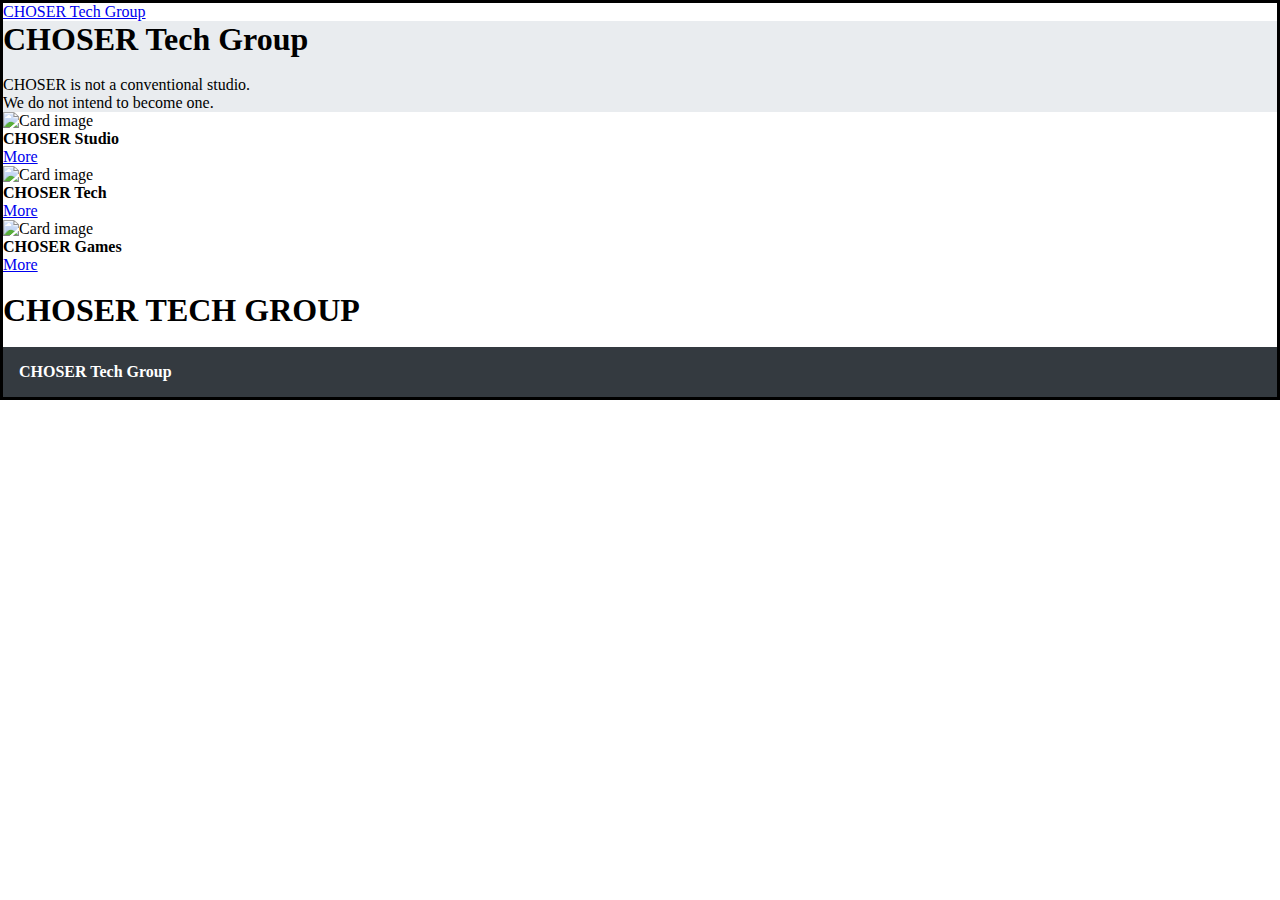
==== index.html @ e2ed1b87 "update" ====
<!DOCTYPE html>
<html lang="zh">

<head>
    <meta charset="UTF-8">
    <meta http-equiv="X-UA-Compatible" content="IE=edge">
    <meta name="viewport" content="width=device-width, initial-scale=1.0">
    <title>Document</title>
    <link rel="stylesheet" href="css/index.css">
    <link rel="stylesheet" href="https://cdn.staticfile.org/twitter-bootstrap/4.3.1/css/bootstrap.min.css">
    <script src="https://cdn.staticfile.org/jquery/3.2.1/jquery.min.js"></script>
    <script src="https://cdn.staticfile.org/popper.js/1.15.0/umd/popper.min.js"></script>
    <script src="https://cdn.staticfile.org/twitter-bootstrap/4.3.1/js/bootstrap.min.js"></script>
</head>

<body>
    <div class="navbar navbar-expand-sm bg-dark navbar-dark">
        <a class="navbar-brand" href="#">CHOSER Tech Group</a>
        <div class="collapse navbar-collapse" id="collapsibleNavbar">
        </div>
    </div>
    <div class="container-fluid" style="background-color: #E9ECEF;">
        <div class="container">
            <div class="jumbotron ">
                <h1>CHOSER Tech Group</h1>
                <br>
                <p>CHOSER is not a conventional studio.</p>
                <p>We do not intend to become one.</p>
            </div>
        </div>
    </div>

    <div class="container-fluid">

        <div class="container">
            <div class="container-fluid">
                <div class="row">
                    <div class="col-md-4">
                        <div class="card">
                            <img class="card-img-top" src="https://static.runoob.com/images/mix/img_avatar.png"
                                alt="Card image" style="width:100%">
                            <div class="card-body">
                                <h4 class="card-title">CHOSER Studio</h4>
                                <a href="#" class="btn btn-primary">More</a>
                            </div>
                        </div>
                    </div>
                    <div class="col-md-4">
                        <div class="card">
                            <img class="card-img-top" src="https://static.runoob.com/images/mix/img_avatar.png"
                                alt="Card image" style="width:100%">
                            <div class="card-body">
                                <h4 class="card-title">CHOSER Tech</h4>
                                <a href="#" class="btn btn-primary">More</a>
                            </div>
                        </div>
                    </div>
                    <div class="col-md-4">
                        <div class="card">
                            <img class="card-img-top" src="https://static.runoob.com/images/mix/img_avatar.png"
                                alt="Card image" style="width:100%">
                            <div class="card-body">
                                <h4 class="card-title">CHOSER Games</h4>
                                <a href="#" class="btn btn-primary">More</a>
                            </div>
                        </div>
                    </div>
                </div>
            </div>
            <br>
            <h1 class="text-center">CHOSER TECH GROUP</h1>
            <br>
        </div>
    </div>

    <div class="container-fluid" style="background-color: #343A40; padding:1em;">
        <h4 class="text-right" style="color: white;">CHOSER Tech Group</h4>
    </div>
</body>

</html>
---- css/index.css ----
* {
    margin: 0;
    padding: 0;
}

body {
    border: solid;
}
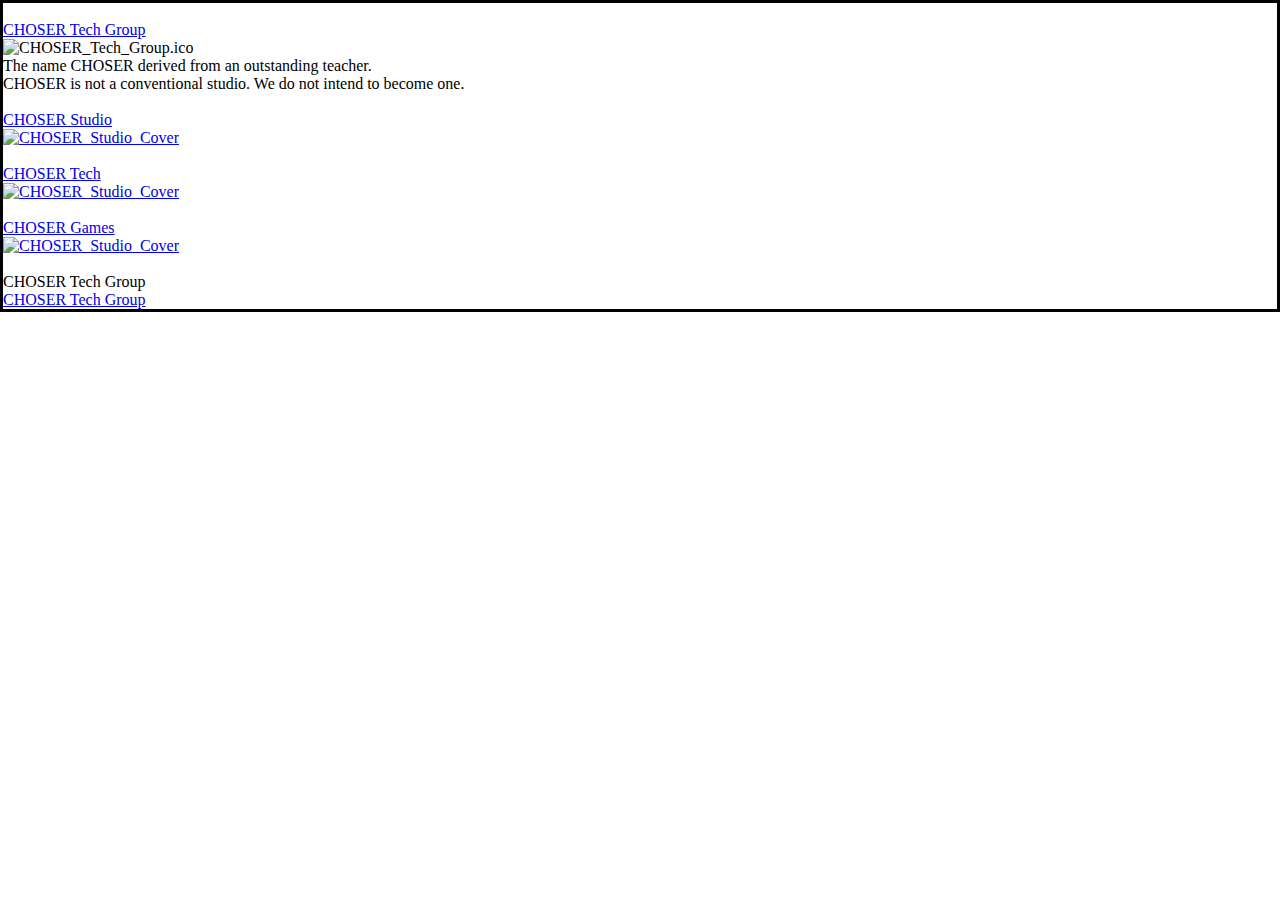
==== commit 8a0c00bb: "Update index.html" ====
--- a/index.html
+++ b/index.html
@@ -14,25 +14,83 @@
 </head>
 
 <body>
-    <div class="navbar navbar-expand-sm bg-dark navbar-dark">
+    <div class="ctg-body">
+        <img src="./img/YDWH_LOGO.jpg" alt="">
+        <!-- <div>123</div> -->
+    </div>
+    <div class="navbar navbar-expand-sm">
         <a class="navbar-brand" href="#">CHOSER Tech Group</a>
-        <div class="collapse navbar-collapse" id="collapsibleNavbar">
-        </div>
     </div>
-    <div class="container-fluid" style="background-color: #E9ECEF;">
-        <div class="container">
-            <div class="jumbotron ">
-                <h1>CHOSER Tech Group</h1>
-                <br>
-                <p>CHOSER is not a conventional studio.</p>
-                <p>We do not intend to become one.</p>
+
+    <div class="container-fluid ">
+        <div class="container ctg-description">
+            <img class="logo" src="img/icon/CHOSER_Tech_Group.ico" alt="CHOSER_Tech_Group.ico">
+            <div class="for-choser col-12 col-md-6">The name CHOSER derived from an outstanding teacher.
+            </div>
+            <div class="copy col-sm-12 col-md-6">
+                <p>CHOSER is not a conventional studio. We do not intend to become one.</p>
             </div>
         </div>
+
+        <div class="container ctg-department-wrapper">
+            <div class="row">
+                <div class="col-12 col-lg-4 department">
+                    <a href="/studio/">
+                        <div class="department-card">
+                            <div class="department-card-tittle justify-content-center">
+                                <img src="/img/icon/CHOSER_Movie_Studio.ico" alt="">
+                                <div>CHOSER Studio</div>
+                            </div>
+                            <img src="/img/CHOSER_Studio_Cover.png" alt="CHOSER_Studio_Cover">
+                        </div>
+                    </a>
+
+                </div>
+                <div class="col-12 col-lg-4 department">
+                    <a href="/tech/">
+                        <div class="department-card">
+                            <div class="department-card-tittle justify-content-center">
+                                <img src="/img/icon/CHOSER_Tech.ico" alt="">
+                                <div>CHOSER Tech</div>
+
+                            </div>
+                            <img src="/img/CHOSER_Tech_Cover.png" alt="CHOSER_Studio_Cover">
+                        </div>
+                    </a>
+
+                </div>
+                <div class="col-12 col-lg-4 department">
+                    <a href="/games/">
+                        <div class="department-card">
+                            <div class="department-card-tittle justify-content-center">
+                                <img src="/img/icon/CHOSER_Gaming.ico" alt="">
+                                <div>CHOSER Games</div>
+
+                            </div>
+                            <img src="/img/CHOSER_Gaming_Cover.png" alt="CHOSER_Studio_Cover">
+                        </div>
+                    </a>
+                </div>
+            </div>
+            <!-- <div class="container big-logo-wrapper"> -->
+            <div class="big-logo">
+                <img src="/img/icon/CHOSER_Tech_Group.ico" alt="">
+                <div class="big-logo-brand">CHOSER Tech Group</div>
+            </div>
+            <!-- </div> -->
+        </div>
+
+
+
     </div>
+
+
 
     <div class="container-fluid">
 
-        <div class="container">
+
+
+        <!-- <div class="container">
             <div class="container-fluid">
                 <div class="row">
                     <div class="col-md-4">
@@ -41,7 +99,7 @@
                                 alt="Card image" style="width:100%">
                             <div class="card-body">
                                 <h4 class="card-title">CHOSER Studio</h4>
-                                <a href="#" class="btn btn-primary">More</a>
+                                <a href="/studio/" class="btn btn-primary">More</a>
                             </div>
                         </div>
                     </div>
@@ -70,11 +128,11 @@
             <br>
             <h1 class="text-center">CHOSER TECH GROUP</h1>
             <br>
-        </div>
+        </div> -->
     </div>
 
-    <div class="container-fluid" style="background-color: #343A40; padding:1em;">
-        <h4 class="text-right" style="color: white;">CHOSER Tech Group</h4>
+    <div class="container-fluid ctg-footer">
+        <div class="logo text-right"><a href="#">CHOSER Tech Group</a> </div>
     </div>
 </body>
 
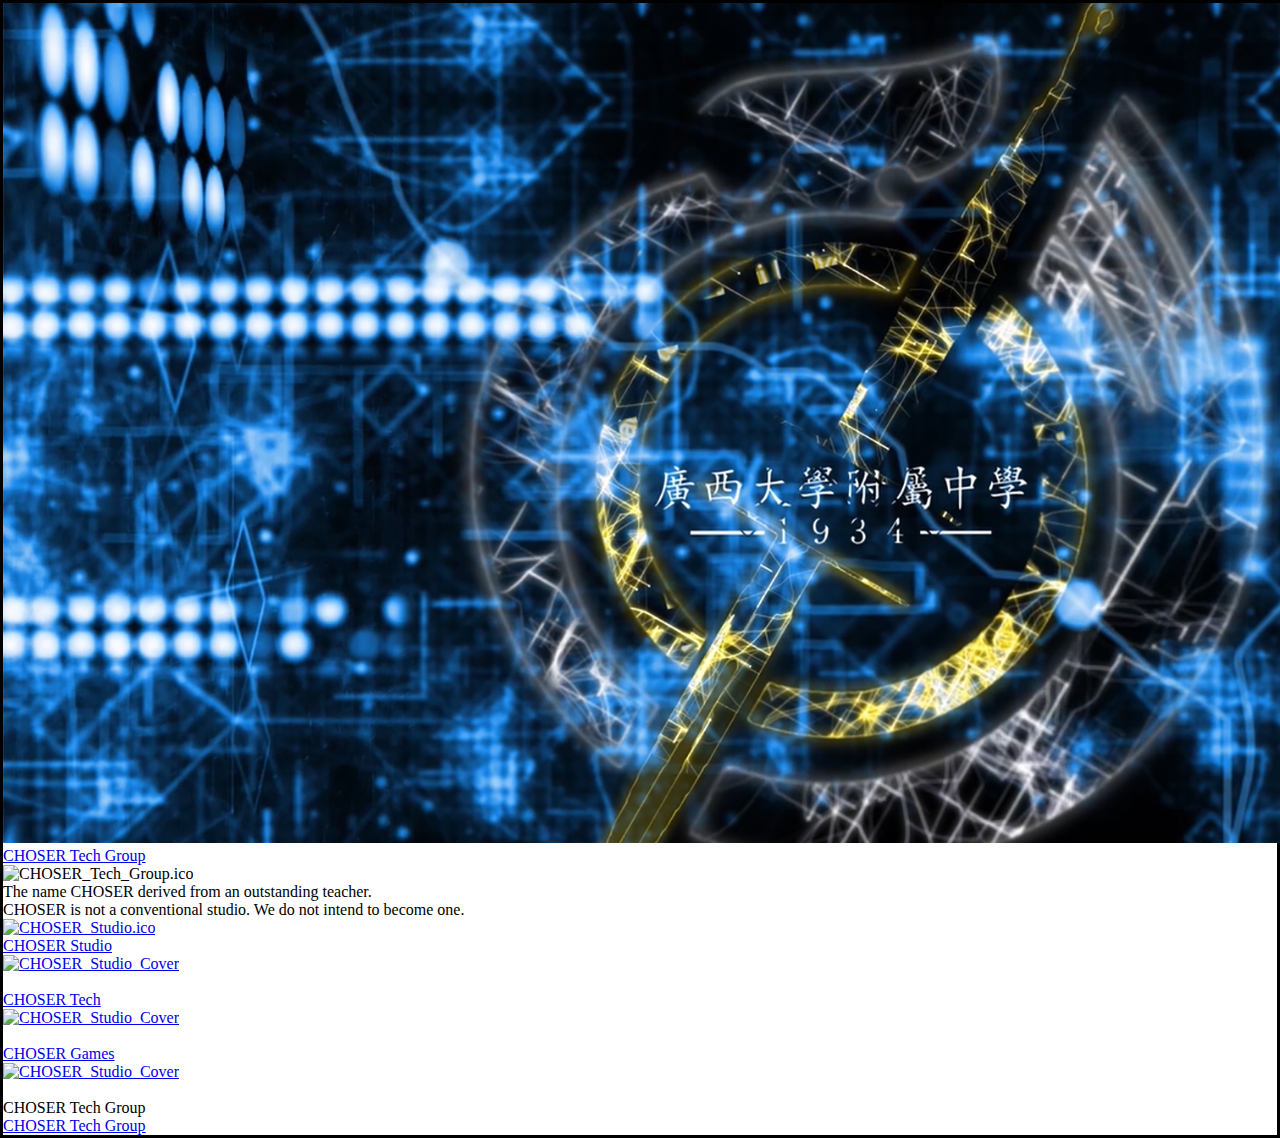
==== commit 0d1de919: "高清banner" ====
--- a/index.html
+++ b/index.html
@@ -15,7 +15,7 @@
 
 <body>
     <div class="ctg-body">
-        <img src="./img/YDWH_LOGO.jpg" alt="">
+        <img src="./img/banner.jpg" alt="banner">
         <!-- <div>123</div> -->
     </div>
     <div class="navbar navbar-expand-sm">
@@ -24,7 +24,7 @@
 
     <div class="container-fluid ">
         <div class="container ctg-description">
-            <img class="logo" src="img/icon/CHOSER_Tech_Group.ico" alt="CHOSER_Tech_Group.ico">
+            <img class="logo" src="./img/icon/CHOSER_Tech_Group.ico" alt="CHOSER_Tech_Group.ico">
             <div class="for-choser col-12 col-md-6">The name CHOSER derived from an outstanding teacher.
             </div>
             <div class="copy col-sm-12 col-md-6">
@@ -35,46 +35,46 @@
         <div class="container ctg-department-wrapper">
             <div class="row">
                 <div class="col-12 col-lg-4 department">
-                    <a href="/studio/">
+                    <a href="./studio/">
                         <div class="department-card">
                             <div class="department-card-tittle justify-content-center">
-                                <img src="/img/icon/CHOSER_Movie_Studio.ico" alt="">
+                                <img src="./img/icon/CHOSER_Studio.ico" alt="CHOSER_Studio.ico">
                                 <div>CHOSER Studio</div>
                             </div>
-                            <img src="/img/CHOSER_Studio_Cover.png" alt="CHOSER_Studio_Cover">
+                            <img src="./img/CHOSER_Studio_Cover.png" alt="CHOSER_Studio_Cover">
                         </div>
                     </a>
 
                 </div>
                 <div class="col-12 col-lg-4 department">
-                    <a href="/tech/">
+                    <a href="./tech/">
                         <div class="department-card">
                             <div class="department-card-tittle justify-content-center">
-                                <img src="/img/icon/CHOSER_Tech.ico" alt="">
+                                <img src="./img/icon/CHOSER_Tech.ico" alt="">
                                 <div>CHOSER Tech</div>
 
                             </div>
-                            <img src="/img/CHOSER_Tech_Cover.png" alt="CHOSER_Studio_Cover">
+                            <img src="./img/CHOSER_Tech_Cover.png" alt="CHOSER_Studio_Cover">
                         </div>
                     </a>
 
                 </div>
                 <div class="col-12 col-lg-4 department">
-                    <a href="/games/">
+                    <a href="./games/">
                         <div class="department-card">
                             <div class="department-card-tittle justify-content-center">
-                                <img src="/img/icon/CHOSER_Gaming.ico" alt="">
+                                <img src="./img/icon/CHOSER_Gaming.ico" alt="">
                                 <div>CHOSER Games</div>
 
                             </div>
-                            <img src="/img/CHOSER_Gaming_Cover.png" alt="CHOSER_Studio_Cover">
+                            <img src="./img/CHOSER_Studio_Cover.png" alt="CHOSER_Studio_Cover">
                         </div>
                     </a>
                 </div>
             </div>
             <!-- <div class="container big-logo-wrapper"> -->
             <div class="big-logo">
-                <img src="/img/icon/CHOSER_Tech_Group.ico" alt="">
+                <img src="./img/icon/CHOSER_Tech_Group.ico" alt="">
                 <div class="big-logo-brand">CHOSER Tech Group</div>
             </div>
             <!-- </div> -->
